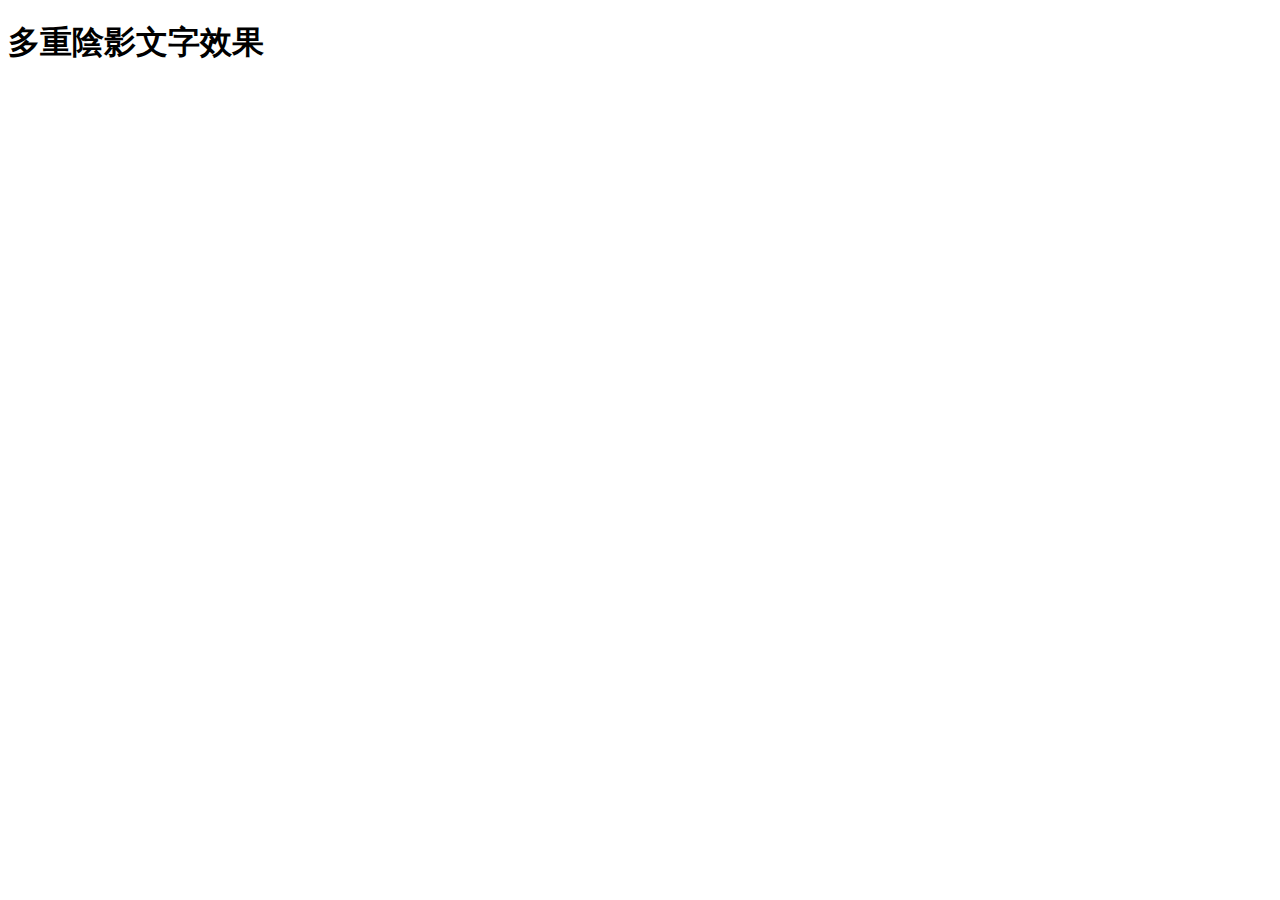
==== Web9/index.htm @ 768b2f54 "Create index.htm" ====
<!DOCTYPE html>
<html lang="zh-Hant">
<head>
  <meta charset="UTF-8" />
  <title>Text Shadow 範例</title>
  <link rel="stylesheet" href="styles.css" />
</head>
<body>
  <h1 class="shadow-text">多重陰影文字效果</h1>
</body>
</html>
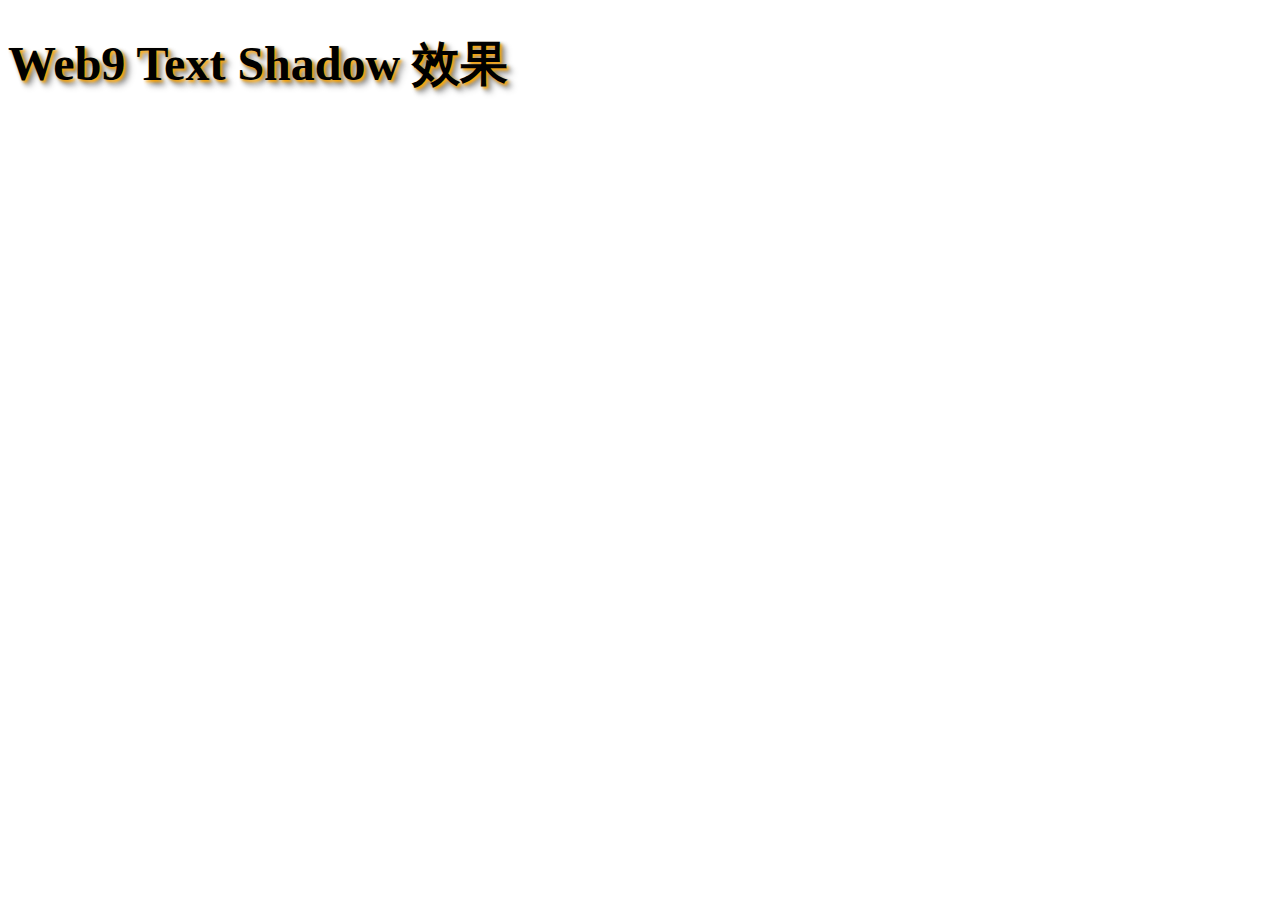
==== commit aad8c361: "Update index.htm" ====
--- a/Web9/index.htm
+++ b/Web9/index.htm
@@ -6,6 +6,6 @@
   <link rel="stylesheet" href="styles.css" />
 </head>
 <body>
-  <h1 class="shadow-text">多重陰影文字效果</h1>
+  <h1 class="shadow-text">Web9 Text Shadow 效果</h1>
 </body>
 </html>
--- a/Web9/styles.css
+++ b/Web9/styles.css
@@ -0,0 +1,10 @@
+/* styles.css */
+.shadow-text {
+  font-size: 48px;
+  color: black;
+  /* 多重陰影，依序為橘色、灰色、銀色 */
+  text-shadow:
+    2px 2px 3px orange,
+    4px 4px 5px gray,
+    6px 6px 7px silver;
+}
